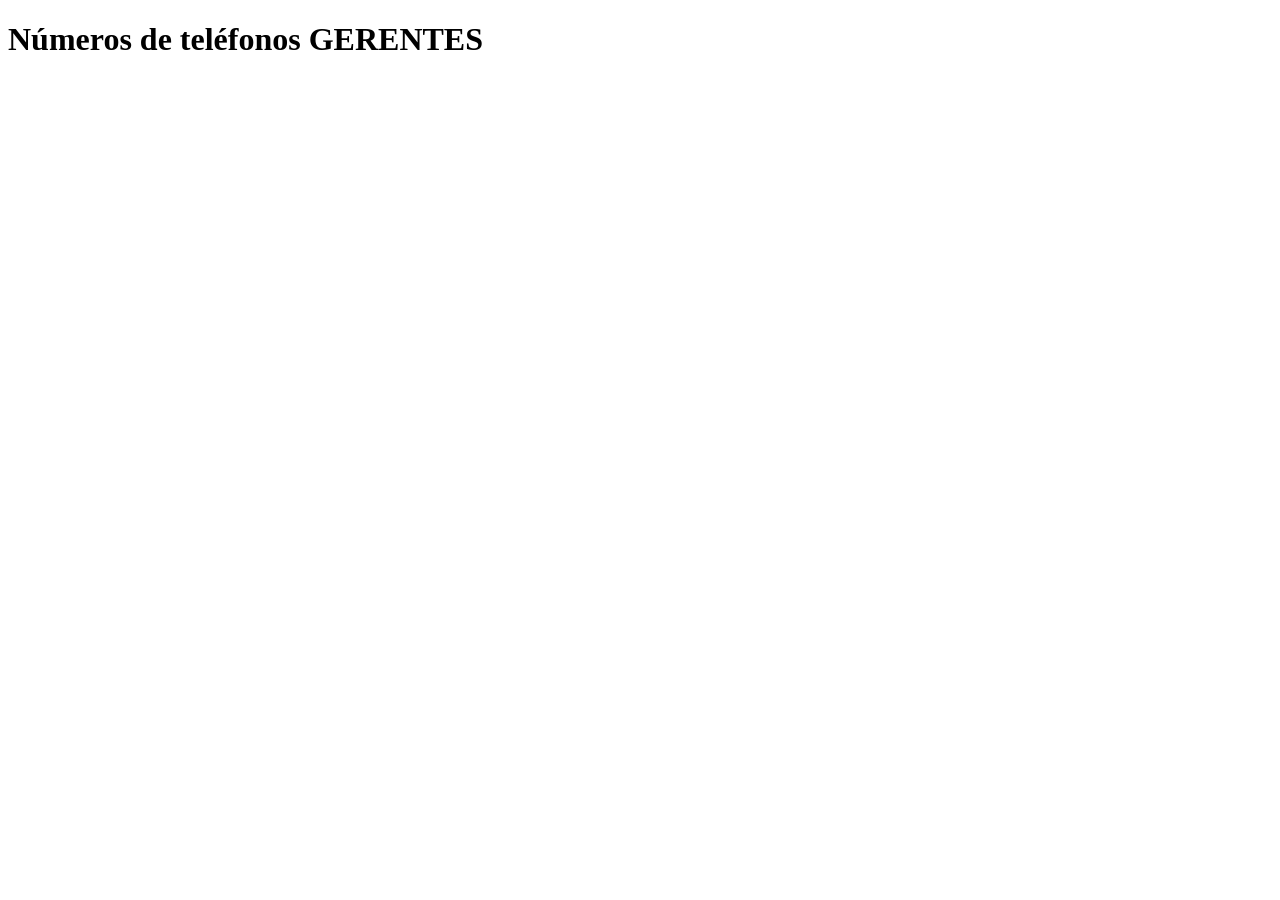
==== contacto.html @ 0fba60af "Terminar sitio-WEB" ====
<!doctype html>
<html lang="en">
  <head>
    <meta charset="UTF-8" />
    <meta name="viewport" content="width=device-width, initial-scale=1.0" />
    <title>Document</title>
  </head>
  <body>
    <h1>Números de teléfonos GERENTES</h1>
  </body>
</html>
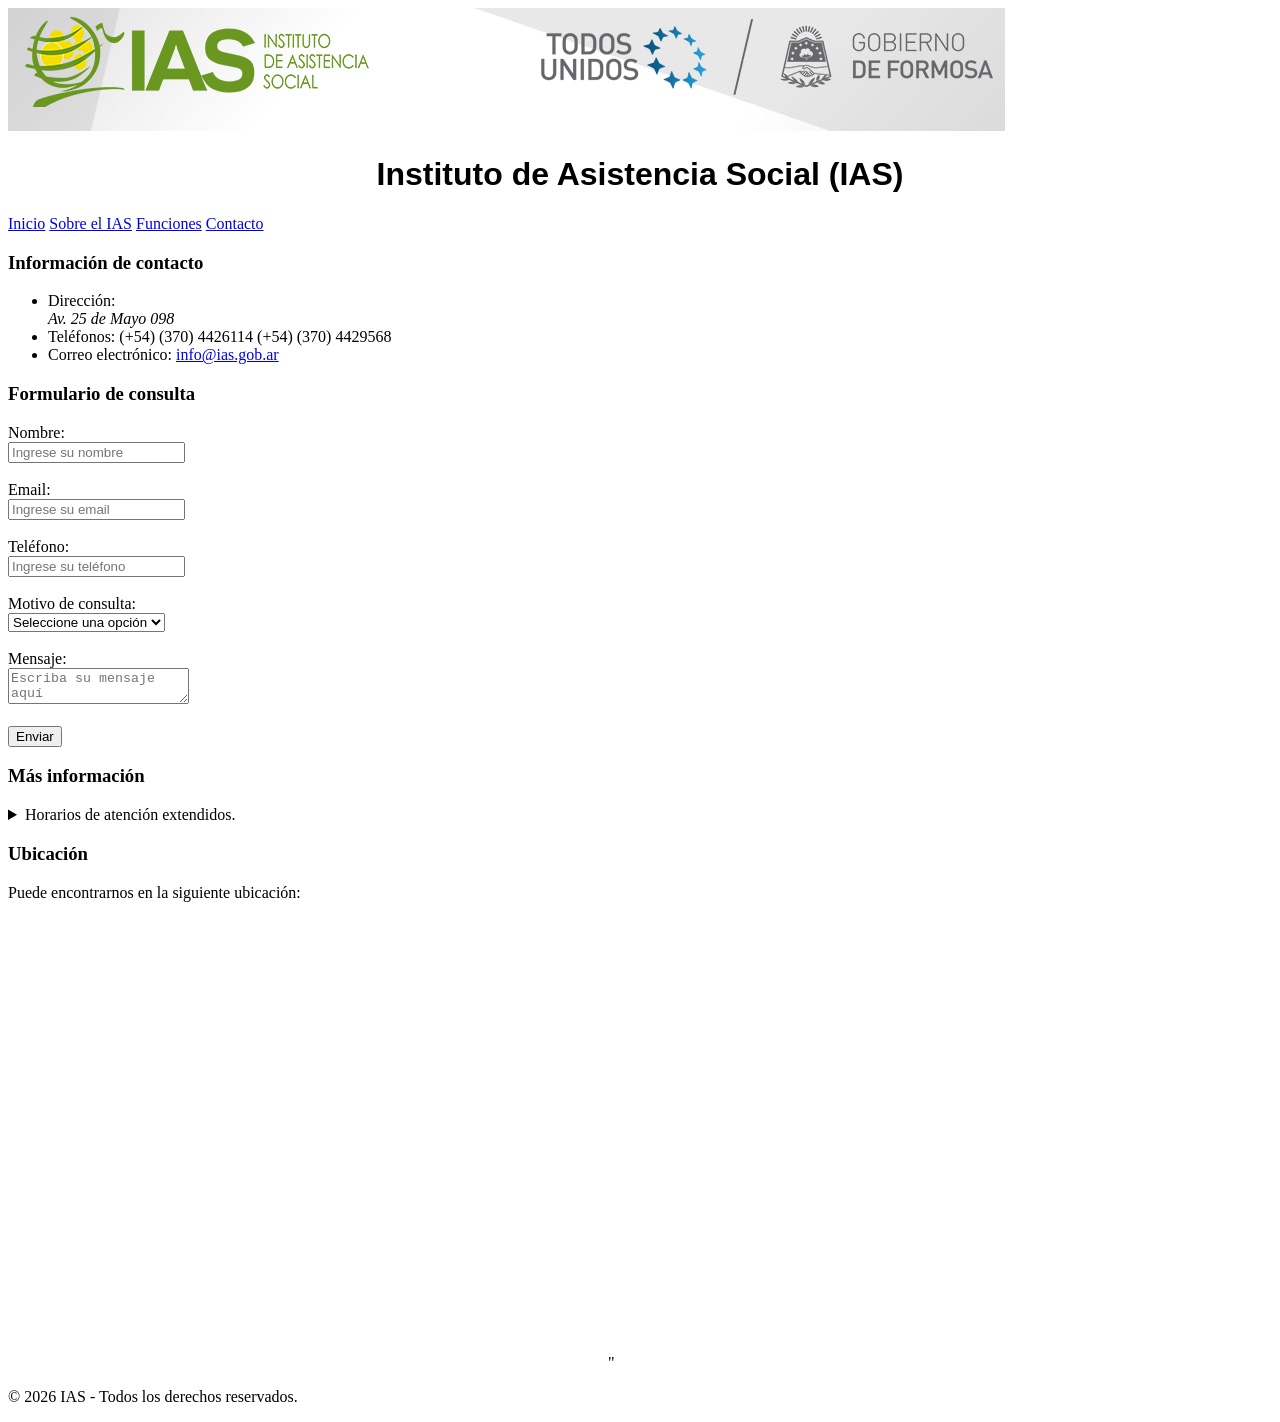
==== commit e8566aa9: "fead: parte 1 completada" ====
--- a/contacto.html
+++ b/contacto.html
@@ -1,11 +1,120 @@
-<!doctype html>
-<html lang="en">
-  <head>
-    <meta charset="UTF-8" />
-    <meta name="viewport" content="width=device-width, initial-scale=1.0" />
-    <title>Document</title>
-  </head>
-  <body>
-    <h1>Números de teléfonos GERENTES</h1>
-  </body>
+    <!DOCTYPE html>
+<head>
+<html lang="es">
+    <meta charset="UTF-8">
+    <meta name="viewport" content="width=device-width, initial-scale=1.0">
+     <link rel="stylesheet" href="assets/css/style.css"/>
+     <img src="assets/img/cabecera.png" alt="cabecera-IAS" id="cabecera"/>
+
+<head>
+    <meta charset="UTF-8">
+    <title>Contacto - IAS</title>
+</head>
+
+<body>
+
+    <!-- HEADER -->
+    <header>
+        <h1>Instituto de Asistencia Social (IAS)</h1>
+    </header>
+
+    <!-- NAV -->
+    <nav>
+        <a id=a href="index.html" >Inicio</a>
+        <a id=a href="sobre-ias.html">Sobre el IAS</a>
+        <a id=a href="funciones.html">Funciones</a>
+        <a id= a href="contacto.html">Contacto</a>
+    </nav>
+
+    <!-- MAIN -->
+    <main>
+
+        
+
+        <!-- INFORMACIÓN DE CONTACTO -->
+        <section>
+            <h3>Información de contacto</h3>
+
+            <ul>
+                <li>
+                    Dirección:<address>Av. 25 de Mayo 098</address>
+                </li>
+                    
+                <li>
+                    Teléfonos: (+54) (370) 4426114 (+54) (370) 4429568
+                </li>
+    
+                <li>
+                    Correo electrónico: <a href="info@ias.gob.ar">info@ias.gob.ar</a>
+                </li>
+
+                </ul>
+            
+        </section>
+
+        <!-- FORMULARIO -->
+        <section>
+            <h3>Formulario de consulta</h3>
+
+            <form action="#" method="post">
+
+                <label>Nombre:</label><br>
+                <input type="text" name="nombre" placeholder="Ingrese su nombre" required><br><br>
+
+                <label>Email:</label><br>
+                <input type="email" name="email" placeholder="Ingrese su email" required><br><br>
+
+                <label>Teléfono:</label><br>
+                <input type="tel" name="telefono" placeholder="Ingrese su teléfono"><br><br>
+
+                <label>Motivo de consulta:</label><br>
+                <select name="motivo" required>
+                    <option value="">Seleccione una opción</option>
+                    <option value="consulta">Consulta general</option>
+                    <option value="reclamo">Reclamo</option>
+                    <option value="sugerencia">Sugerencia</option>
+                </select><br><br>
+
+                <label>Mensaje:</label><br>
+                <textarea name="mensaje" placeholder="Escriba su mensaje aquí" required></textarea><br><br>
+
+                <button type="submit">Enviar</button>
+
+            </form>
+        </section>
+
+        <!-- DETAILS -->
+        <section>
+            <h3>Más información</h3>
+
+            <details>
+                <summary>Horarios de atención extendidos.</summary>
+                <p>
+                    Lunes a viernes de 8:00 a 20:00 hs.  
+                    Sábados de 9:00 a 13:00 hs.
+                </p>
+            </details>
+        </section>
+
+        <!-- MAPA -->
+        <section>
+            <h3>Ubicación</h3>
+
+            <p>Puede encontrarnos en la siguiente ubicación:</p>
+
+            <iframe 
+                src="https://www.google.com/maps/embed?pb=!1m18!1m12!1m3!1d3580.4373537128545!2d-58.16752512561314!3d-26.18244756308636!2m3!1f0!2f0!3f0!3m2!1i1024!2i768!4f13.1!3m3!1m2!1s0x945ca5dd94bf8b9f%3A0xc46100b79e1161f8!2sInstituto%20de%20Asistencia%20Social!5e0!3m2!1ses-419!2sar!4v1775487732819!5m2!1ses-419!2sar" width="600" height="450" style="border:0;" allowfullscreen="" loading="lazy" referrerpolicy="no-referrer-when-downgrade"></iframe>"
+            </iframe>
+
+        </section>
+
+    </main>
+
+    <!-- FOOTER -->
+    <footer>
+        <p>&copy; 2026 IAS - Todos los derechos reservados.</p>
+    </footer>
+
+</body>
+
 </html>
--- a/assets/css/style.css
+++ b/assets/css/style.css
@@ -0,0 +1,20 @@
+body {
+  background-color: white;
+}
+
+h1 {
+    color: black;
+    text-align: center;
+    font-family: Arial;
+}
+
+nav ul {
+    list-style: none; /* quita los puntos */
+    padding: 0;
+}
+
+nav li {
+    display: inline; /* pone los elementos en línea
+    margin-right: 20px
+
+}
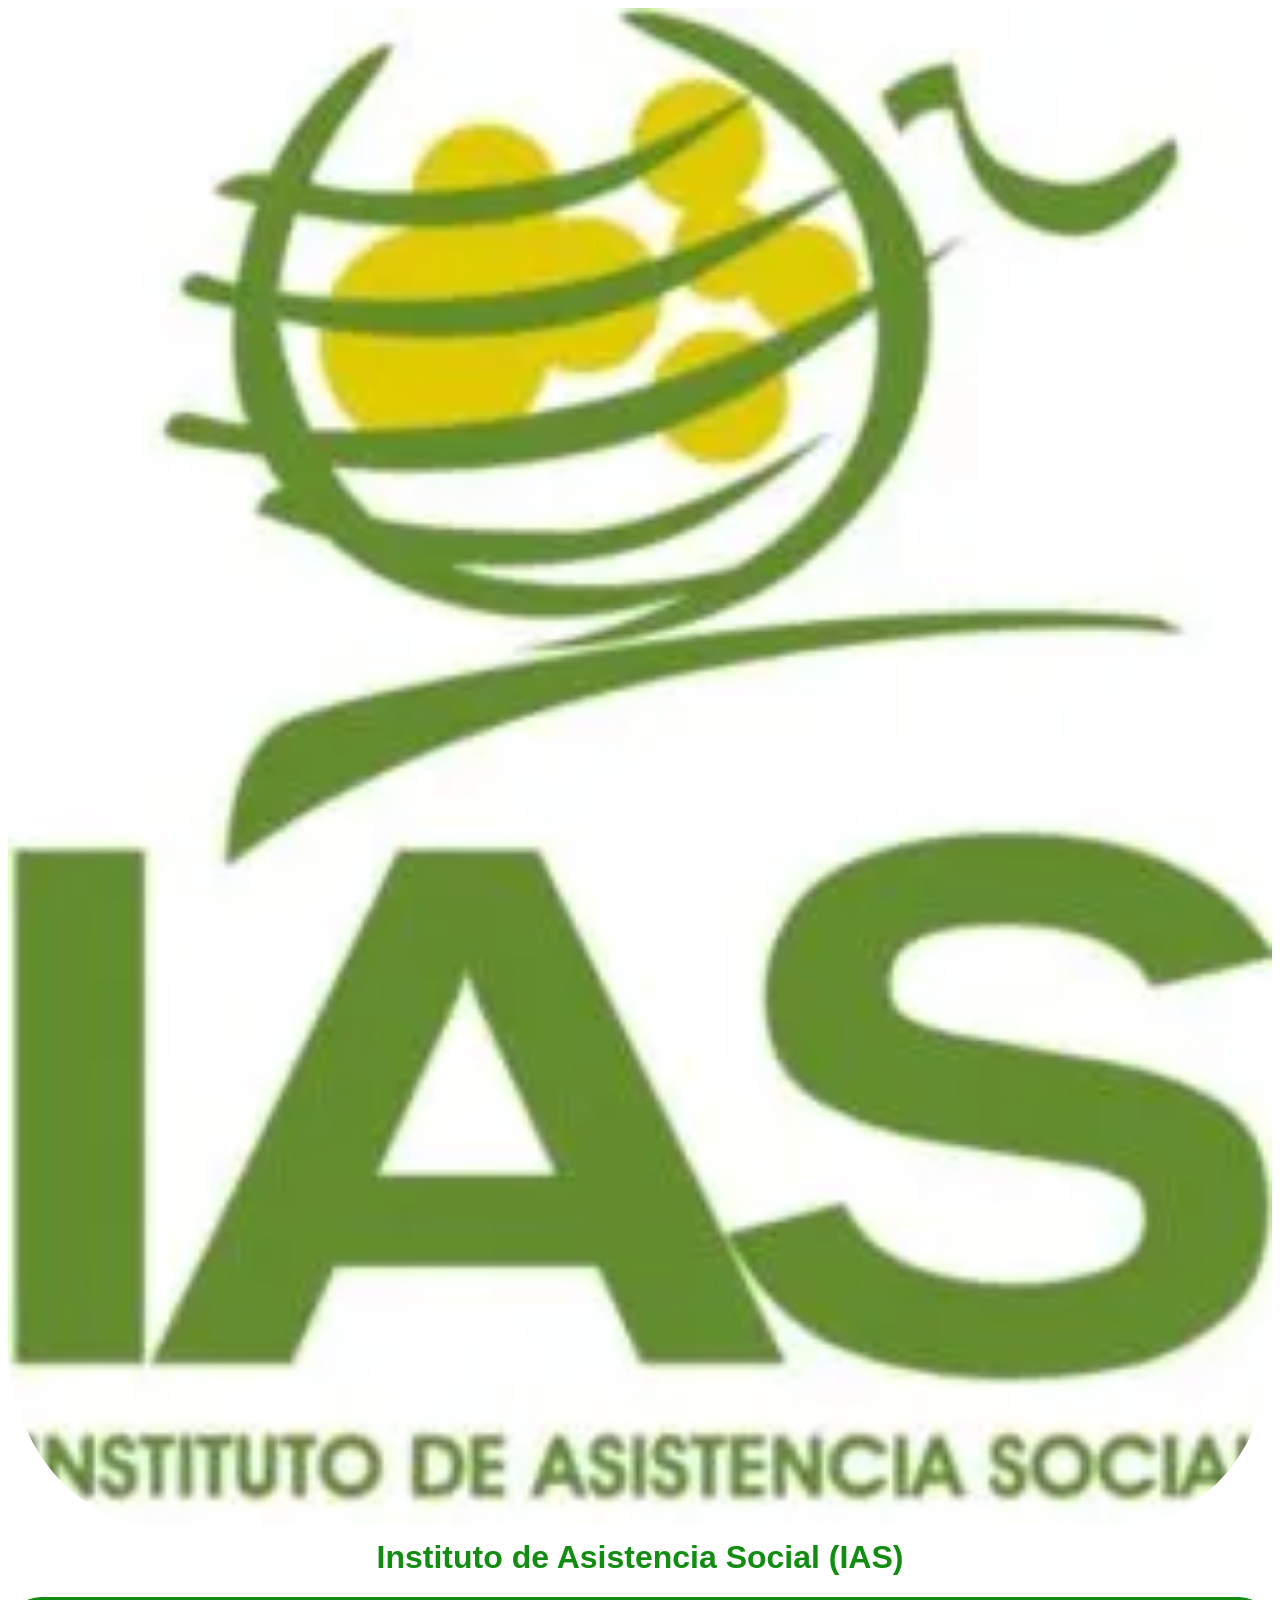
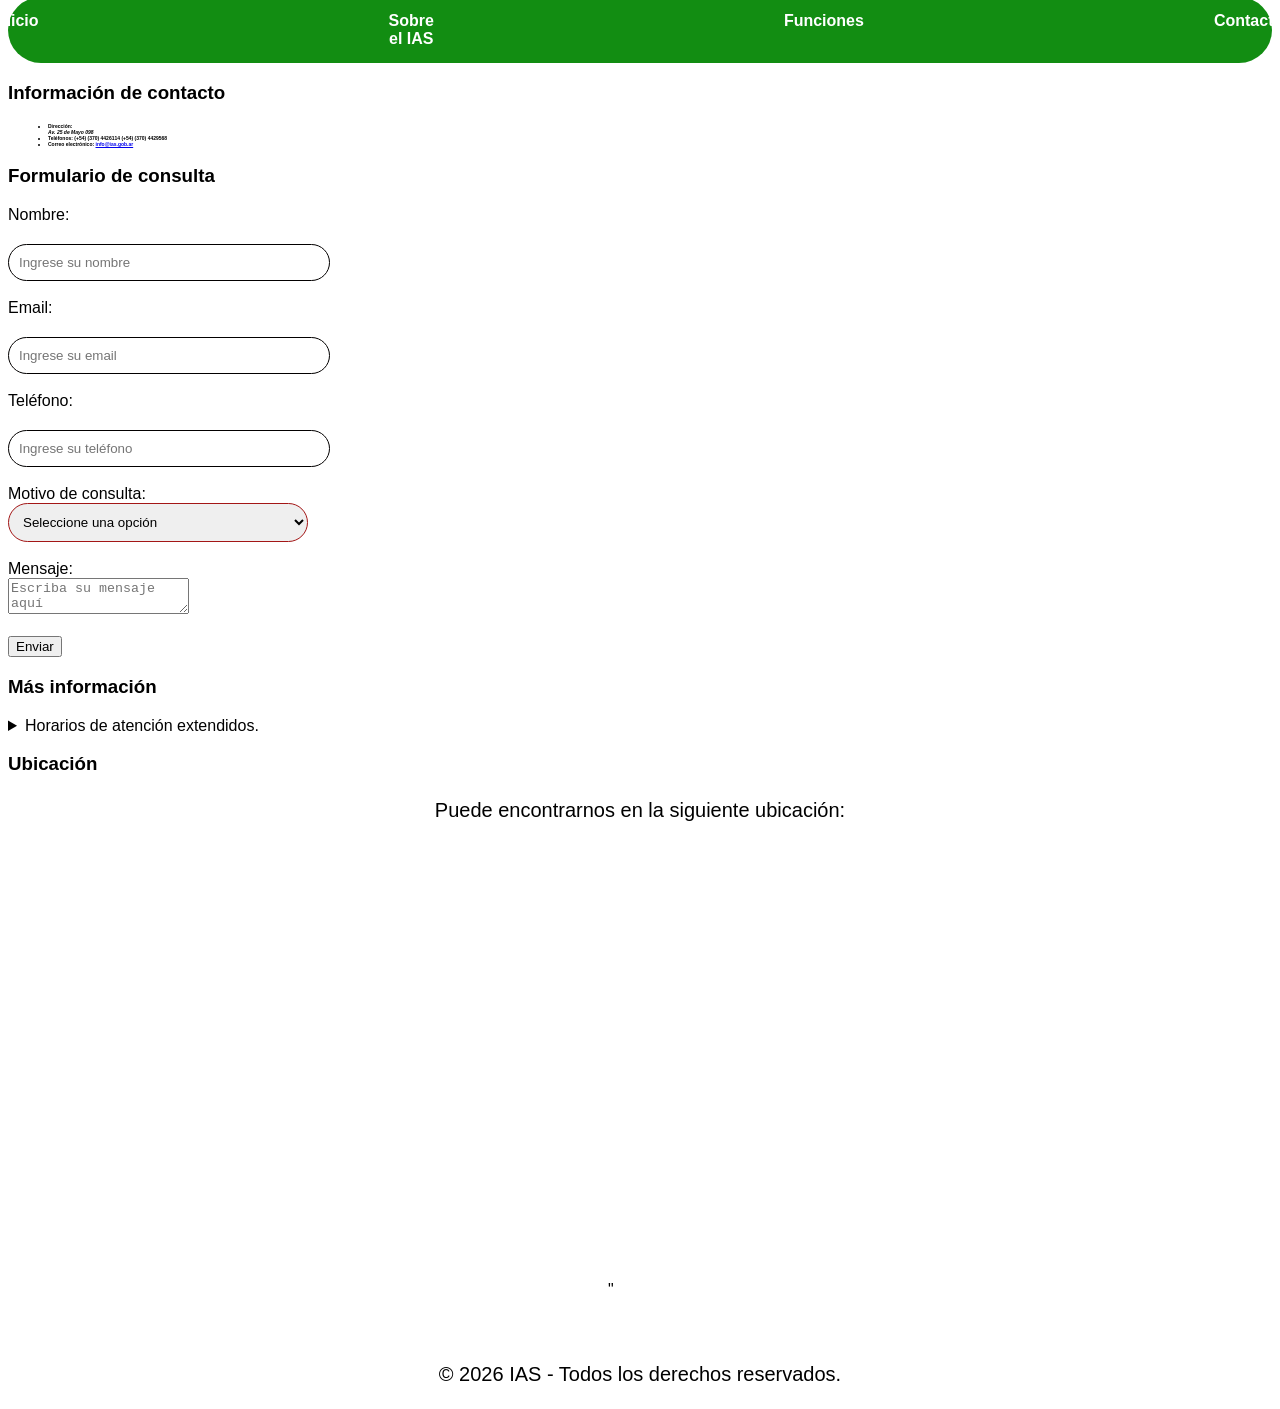
==== commit 3d770be9: "1ra parte completada" ====
--- a/contacto.html
+++ b/contacto.html
@@ -4,7 +4,7 @@
     <meta charset="UTF-8">
     <meta name="viewport" content="width=device-width, initial-scale=1.0">
      <link rel="stylesheet" href="assets/css/style.css"/>
-     <img src="assets/img/cabecera.png" alt="cabecera-IAS" id="cabecera"/>
+     <img src="assets/img/IAS-logo.png" alt="cabecera-IAS" id="cabecera"/>
 
 <head>
     <meta charset="UTF-8">
--- a/assets/css/style.css
+++ b/assets/css/style.css
@@ -1,20 +1,240 @@
-body {
-  background-color: white;
-}
-
-h1 {
-    color: black;
-    text-align: center;
-    font-family: Arial;
-}
-
-nav ul {
-    list-style: none; /* quita los puntos */
+/* archivo:stylecss. 
+Proyecto: Sitio Web IAS.
+Autor: Leandro Sanabria.
+Fecha: 06/04/2026
+*/
+#titulo1{
+   text-align: : center;
+    margin-top: 60px;
+}
+/* text aling para alinear el texto
+margin top para dejar un espacio en la parte superior */
+#titulo2{
+    text-align: : center;
+    margin-top: 60px;
+}
+/* text aling para alinear el texto
+margin top para dejar un espacio en la parte superior */ 
+#mapa{
+    margin-top: 60px;
+}
+/* margin top para dejar un espacio en la parte superior */
+h2{
+     color: #128d12;
+    text-align: center;
+}
+/* text aling para alinear el texto
+margin top para dejar un espacio en la parte superior
+margin bottom para dejar espacio en la parte inferior */
+nav { 
+  text-align: center;
+   display: flex;
+  justify-content: space-around;
+  gap: 350px;
+  background: #128d12;
+  border-radius: 60px;
+  justify-content:center ;
+  padding: 15px;
+   border: #000000 1px;
+}
+/* text align para centrar el texto
+word spacing para dejar espacio entre palabras
+font weight para el grosor de la letra
+background color para definir el fondo
+justify content para alinear el texto de manera horizontal
+padding espacio entre su contenido y el borde
+gap separacion entre elementos*/
+#a{
+  color: #ffffff;
+  font-family: 'Franklin Gothic Medium', 'Arial Narrow', Arial, sans-serif;
+  font-weight:bold ;
+  text-decoration: none;
+  
+}
+body{
+    font-family: 'Franklin Gothic Medium', 'Arial Narrow', Arial, sans-serif;
+    font-weight: 500;
+}
+/* font family definir el tipo de fuente
+background color de fondo< */
+
+.h2 
+
+ul{
+    margin-top: 20px;
+    padding: 0px;
+}
+/* margin top espacio en la parte superior
+padding espacio entre el contenido y su borde */
+li{
+    font-family: 'Franklin Gothic Medium', 'Arial Narrow', Arial, sans-serif;
+    font-weight: 800;
+    font-size: 5px;
+    text-align: left;
+}
+/* font family tipo de texto
+text aling ubicacion del texto */
+
+.funciones{
+    list-style-type: circle;
+    margin-top: 60px;
+}
+/* list style type modfificar el marcador de las listas */
+main{
+    font-family: 'Gill Sans', 'Gill Sans MT', Calibri, 'Trebuchet MS', sans-serif;
+}
+/* font family tipo de fuente */
+
+header{
+    font-family: 'Gill Sans', 'Gill Sans MT', Calibri, 'Trebuchet MS', sans-serif;
+}/*font family tipo de fuente */
+p{
+    font-family:'Gill Sans', 'Gill Sans MT', Calibri, 'Trebuchet MS', sans-serif;
+    font-size: 20px;
+    text-align: center;
+    line-height:1.5;
+}
+/* font family tipo de fuente
+font size tamaño de fuente
+text align ubicacion de texto
+line height tamaño de interlineado */
+h1{
+  margin-top: 10px;
+    text-align: center;
+    color: #128d12;
+}
+/*
+text align ubicacion de texto */
+#titulohistoria {
+  text-align: left
+  color #000301;
+}
+img { 
+    width: 40%;
+    border-radius: 12%;
+    padding: 0px;
+   
+}
+/* margin ubicacion de imagen
+width se utiliza para definir el tamaño de imagen
+border radius modifica los bordes de la magen */
+#cabecera{
+  width: 100%;
+  border: 0px;
+  padding:0% ;
+}
+#imagen1{
+  border-radius: 30px;
+  border: 2px solid #128d12;
+  display: block;
+margin: auto;
+width: 500px;
+margin-top: 80px;
+margin-bottom: 80px;
+}
+table{
+  margin-top: 70px;
+  margin bottom: 70px;
+  width: 100%;
+  table-layout: fixed;
+}
+td,tr {
+   height: 60px;
+    width: 80%;
+    text-align: center;
+    border: 1px solid #000000;
+    border-collapse: collapse;
+    background-color: #ffffff;
+    align-items: center;  
+    justify-content: center;
+}
+/* margin top espacio en la parte superior
+margin bottom espacio en la parte inferior
+border para definir el contorno
+border collapse para unir los bordes de tabla
+align items para centrar los titulos de la tabla
+justify content centrar el contenido  */
+#Campo de mensaje {
+    margin-top: 20px;
+    margin-bottom: 20px;
+    text-align: center;
+}
+/* margin top espacio en la parte superior
+margin bottom 
+text align ubicacion del texto*/
+th{
+   text-align: center;
+    background-color: #128d12;
+    color: rgb(255, 255, 255);
+    padding: 10px;
+    border: 2px solid #000000;
+}
+/* text align centra el texto en la pagina
+background color cambia el color del fondo
+color modfica el color de texto
+padding espacio entre el contenido y su borde
+border modifica el color del borde  */
+figcaption{
+    text-align: left;
+    color: hsl(0, 67%, 1%);
+}
+/* text align ubicacion de texto
+color color de texto */
+h3{
+    text-align: left;
+}
+/* text align ubicacion de texto
+margin top espacio en la parte superior
+margin bottom espacio en la parte inferior */
+footer{
+    text-align: center;
+    margin-top: 60px;
+}
+/* text align ubicacion de texto
+margin top espacio en la parte superior */
+div form[id="contact-form"]{
+    align-items: center;
+    gap: 15px;
+}
+/* alingn items ubicacion de items en la pagina
+gap distancia entre los elementos */
+input{
+    margin-top: 20px;
+    padding: 10px;
+    width: 300px;
+    border: 1px solid #020000;
+    border-radius: 50px;
+}
+/* margin top espacio en la parte superior 
+padding espacio entre el contenido y su borde
+width definir tamaño
+border tamaño y color de los bordes
+border radius tipo de borde redondo  */
+select {
+    padding: 10px;
+    width: 300px;
+    border: 1px solid #a31616;
+    border-radius: 50px;
+}
+/* padding espacio entre el contenido y su borde
+with definimos el tamaño
+border tamaño y color de bordes
+border radius tipo de borde redondo */
+div form id="campo de mensaje" {
+    margin-top: 20px;
+    margin-bottom: 20px;
+    text-align: center;
+}
+/* margin top espacio en la parte superior
+margin bottom espacio en la parte inferior
+text align ubicacion de texto */
+div button {
+    margin: 0;
     padding: 0;
-}
-
-nav li {
-    display: inline; /* pone los elementos en línea
-    margin-right: 20px
-
-}+    border-radius: 50px;
+    background-color: rgb(199, 91, 202);
+}
+/* margin para definir el espacio por fuera de un elemento
+padding espacio entre el elemento y su borde
+border radius sirve para modificar la forma del borde
+background color utilizada para modificar los colores de fondo */
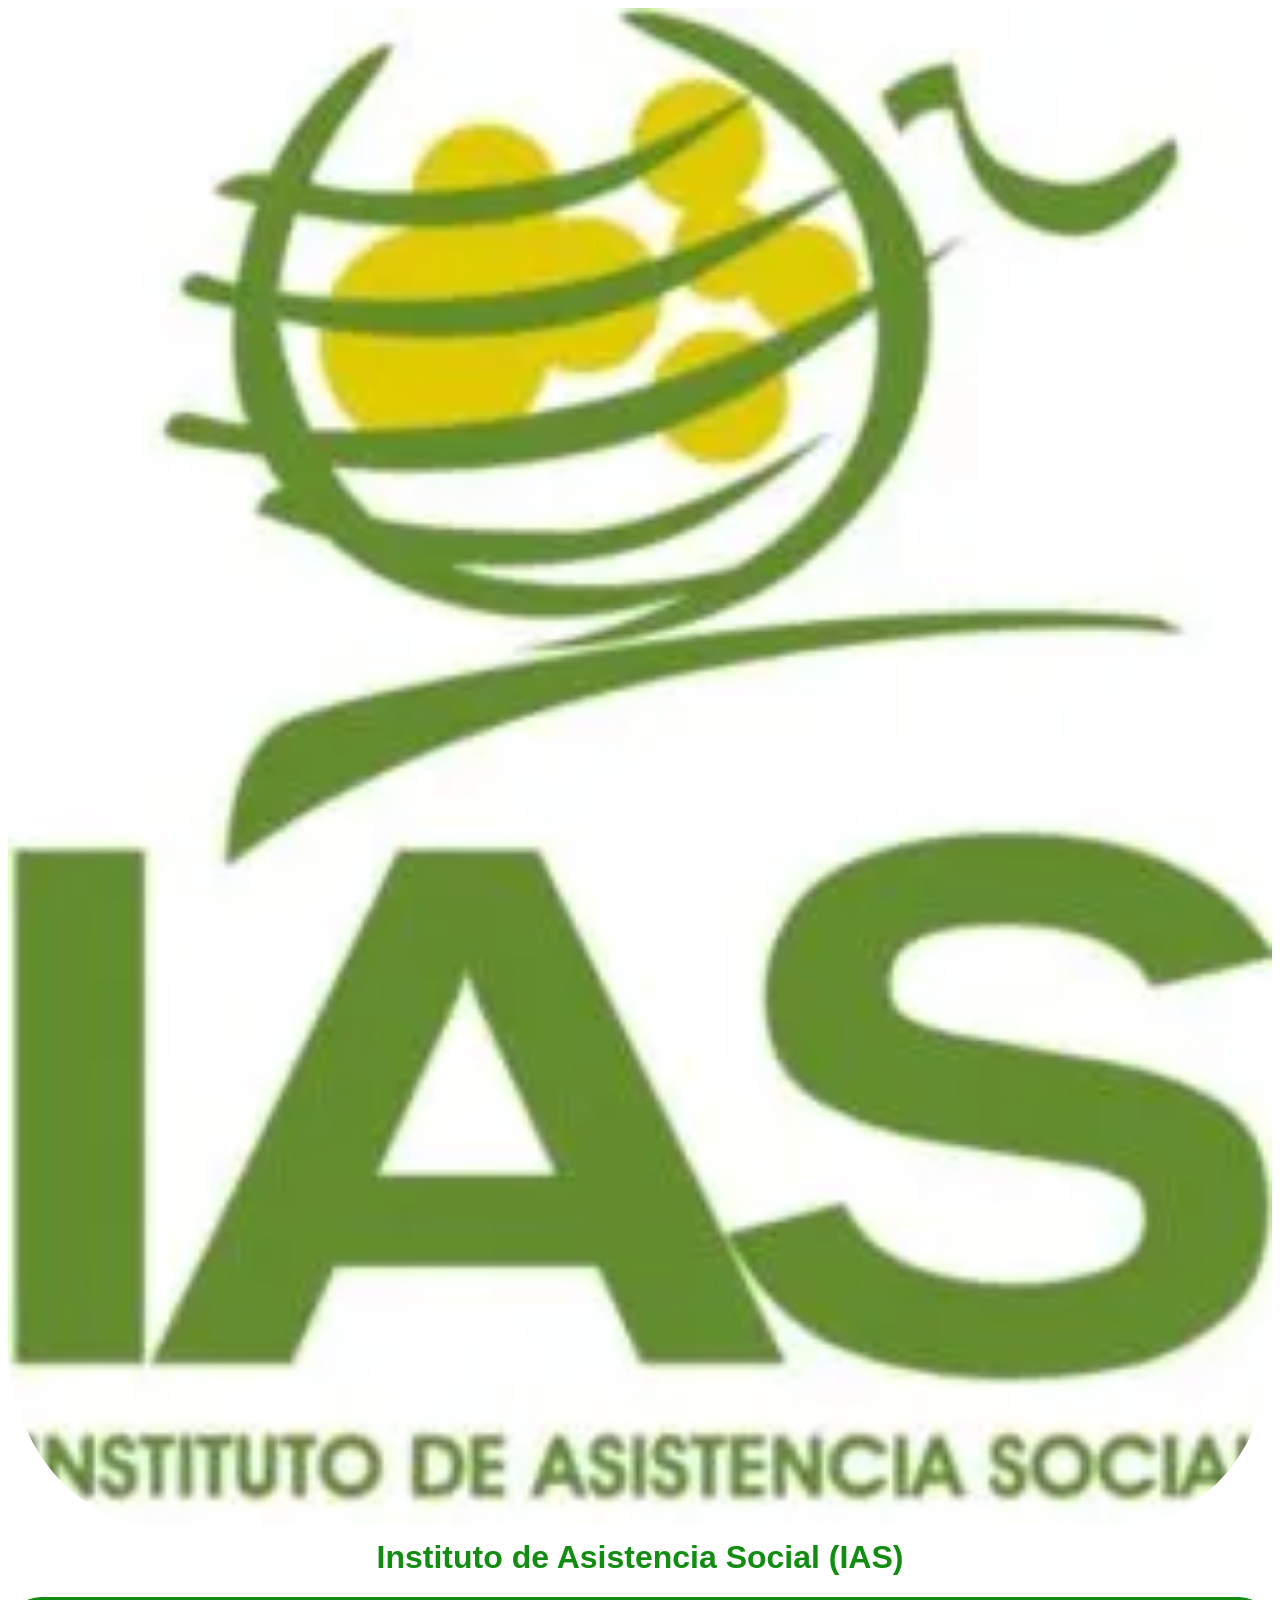
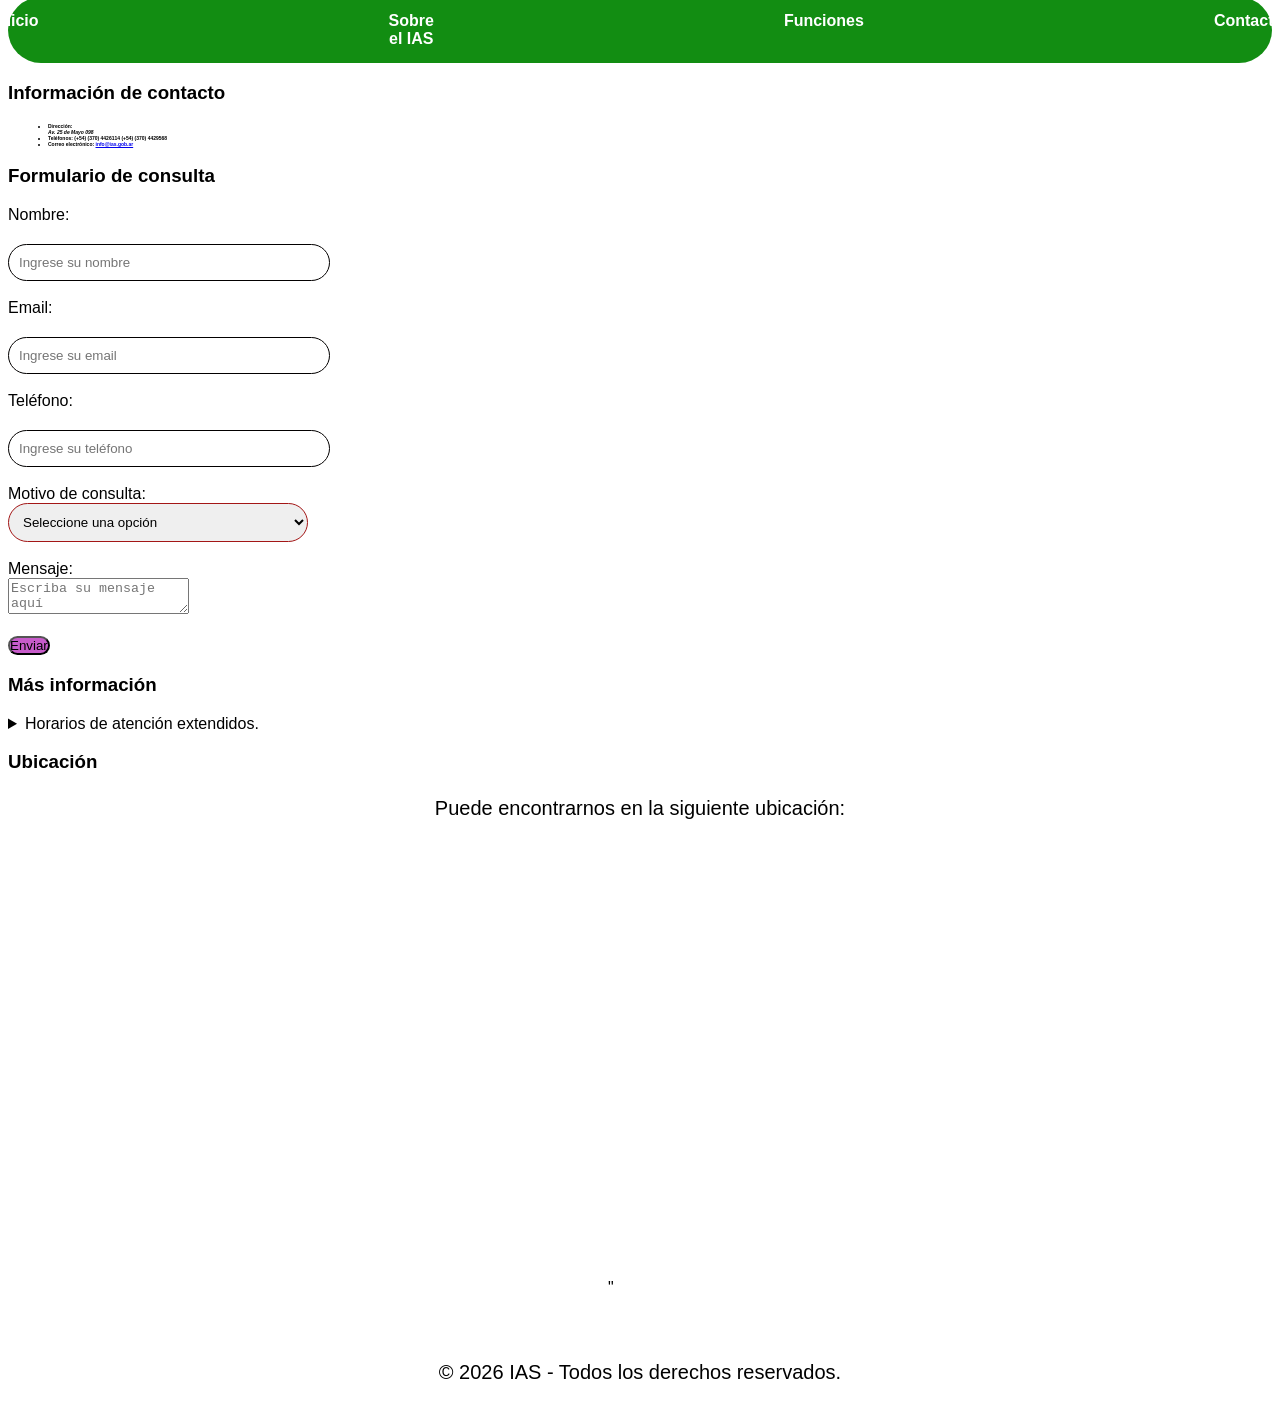
==== commit c18bd35a: "agregué elementos div" ====
--- a/contacto.html
+++ b/contacto.html
@@ -12,7 +12,7 @@
 </head>
 
 <body>
-
+        <div class="container"> 
     <!-- HEADER -->
     <header>
         <h1>Instituto de Asistencia Social (IAS)</h1>
@@ -114,7 +114,7 @@
     <footer>
         <p>&copy; 2026 IAS - Todos los derechos reservados.</p>
     </footer>
-
+    </div>
 </body>
 
 </html>
